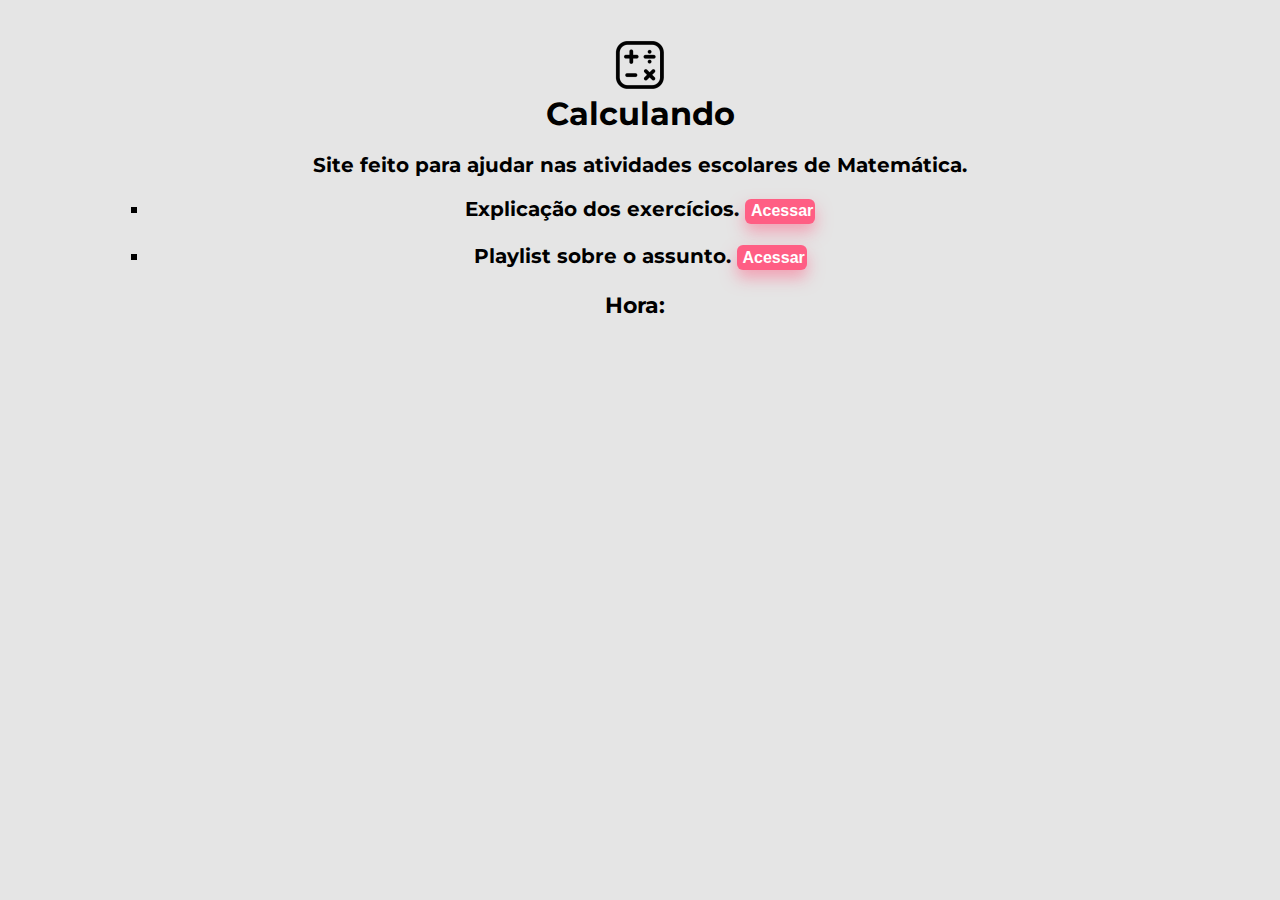
==== index.html @ ee6efdd1 "Add files via upload" ====
<!DOCTYPE html>
<html lang="en">
<head>
    <meta charset="UTF-8">
    <meta name="viewport" content="width=device-width, initial-scale=1.0">
    <title>Calculando</title>
    <link href="https://fonts.googleapis.com/css?family=Montserrat:300,400,600,700,900&display=swap" rel="stylesheet">
    <link rel="stylesheet" href="style.css">
    <link rel="icon" href="calculo.png">
</head>
<body>

    <header>
        
        <img src="calculo.png" alt="Imagem">
        <h1>Calculando</h1>
        
        <p>Site feito para ajudar nas atividades escolares de Matemática.</p>
    </header>

    <div class="acesso">

        <li>
            Explicação dos exercícios.
            <button><a href="exercicios.html">Acessar</a></button>
        </li>

        <li>
            Playlist sobre o assunto.
            <button><a href="#">Acessar</a></button>
        </li>

    </div>

    <div class="rel">

        <p>Hora:</p>
        <div id="relogio">
        </div>
        
    </div>


    <script src="rel.js"></script>
</body>
</html>
---- style.css ----
body {
    margin-top: 64px;
    background-color: #e5e5e5;
    text-align: center;
    font-family: 'Montserrat', sans-serif;

    width: 80%; /*Ajustando tamanho na tela*/
    max-width: 980px; /*Largura máxima*/
    margin: 40px auto; /*Ajustando Margem (cima-baixo, laterais)*/
}

header h1 {
    margin: 0;
}

header img {
    width: 50px;
    height: 50px;
    text-align: center;
}

header p {
    font-weight: bold;
    font-size: 20px;
    margin-bottom: 0px;
}

.acesso li {    
    font-size: 20px;
    list-style-type: square;
    text-align: center;
    margin-top: 20px;
    font-weight: bold;
}

.acesso a {
    color: white;
    text-decoration: none;
}

.acesso li button {
    height: 25px;
    width: 70px;
    border: none;
    color: white;
    background-color: #ff5E84;
    box-shadow: 0px 8px 16px rgba(255, 94, 132, 0.5);
    border-radius: 6px;
    outline: none;
    font-weight: bold;
}

div.acesso button:hover {
    background-color: rgb(253, 69, 112);
}

/* RELÓGIO */

.rel {
    display: flex;
    justify-content: center;
    align-items: center;
}

.rel p {
    font-size: 22px;
    font-weight: bold;
    margin-right: 10px;
}

#relogio {
    font-weight: bold;
    font-size: 22px;
}


/* Exercício */

div.items {
    text-align: center;
    margin-top: 50px;   

    display: grid;
    grid-template-columns: 1fr 1fr;
    justify-content: space-evenly;
}


div.caixas {
    
    margin-right: 25px;
    margin-top: 20px;
    height: 250px;
    width: 500px;
    padding: 20px;

    background-color: white;

    border-radius: 8px;

    align-items: center;

}

div.caixas .under {
    display: grid;
    grid-template-columns: 1fr 1fr 1fr;

}


div.caixas .image {
    height: 80px;
    width: 150px;

    grid-column: 2;
    justify-self: center;
}

div.caixas p {
    font-weight: bold;
}


div.caixas .but {
    margin-top: 30px;

    font-weight: bold;

    background-color: #ff5E84;
    color: white;
    border-radius: 8px;

    height: 50px;
    width: 100px;

    border: none;

    grid-column: 3;
    justify-self: end;
}

div.caixas  .but:hover{
    background-color: rgb(253, 69, 112);
}

a {
    color: white;

    text-decoration: none;
    outline: none;

    font-size: 16px;
}
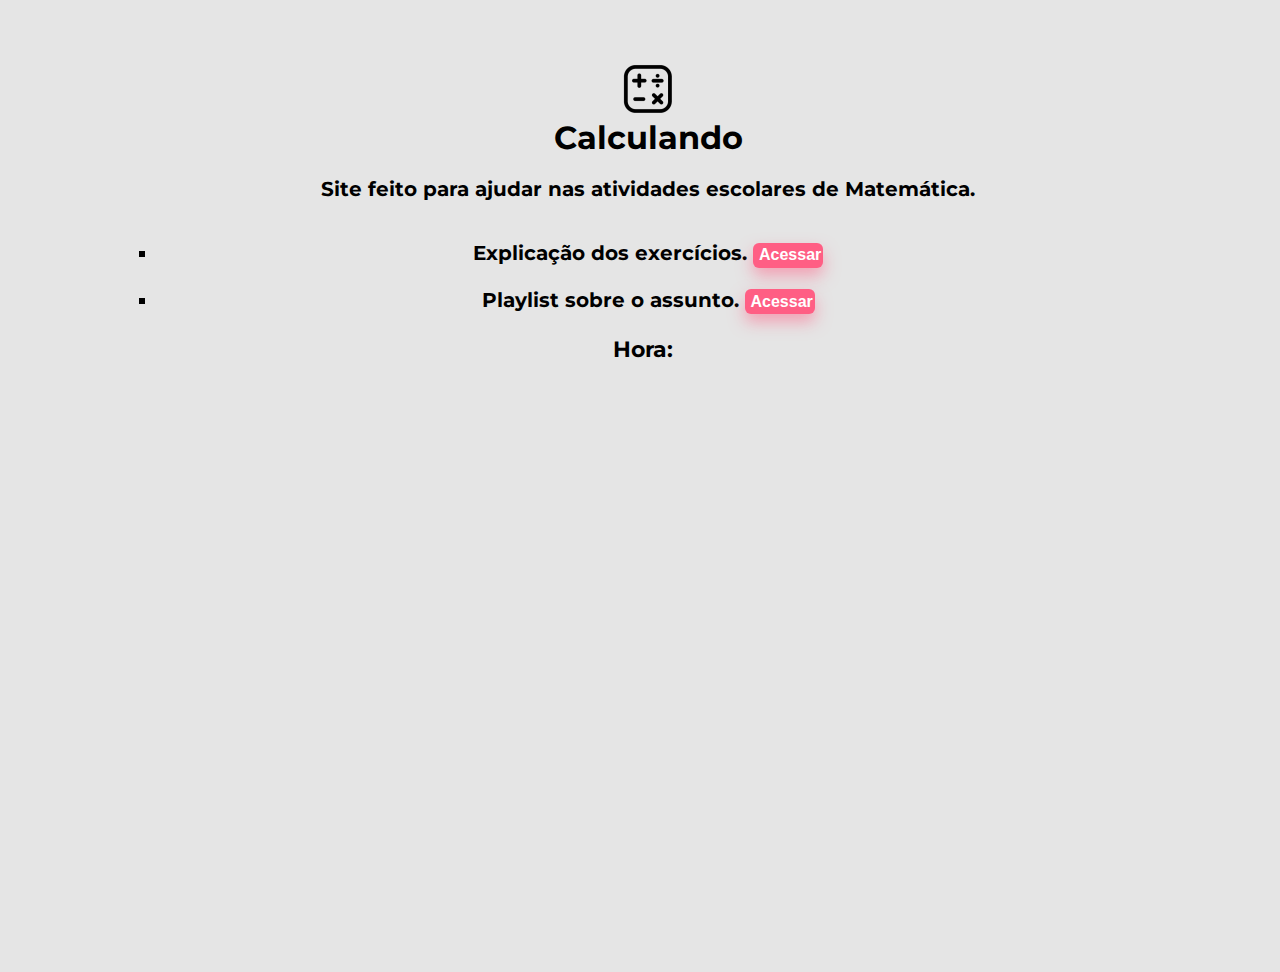
==== commit 53f598b3: "responsive fix" ====
--- a/index.html
+++ b/index.html
@@ -10,13 +10,15 @@
 </head>
 <body>
 
-    <header>
+    <header class="text-center">
         
         <img src="calculo.png" alt="Imagem">
         <h1>Calculando</h1>
         
         <p>Site feito para ajudar nas atividades escolares de Matemática.</p>
     </header>
+
+    <section class="container">
 
     <div class="acesso">
 
@@ -39,6 +41,7 @@
         </div>
         
     </div>
+    </section>
 
 
     <script src="rel.js"></script>
--- a/style.css
+++ b/style.css
@@ -1,10 +1,13 @@
 body {
     margin-top: 64px;
     background-color: #e5e5e5;
-    text-align: center;
     font-family: 'Montserrat', sans-serif;
 
-    width: 80%; /*Ajustando tamanho na tela*/
+    width: 100vw;
+    height: 100vh;
+}
+
+section.container{
     max-width: 980px; /*Largura máxima*/
     margin: 40px auto; /*Ajustando Margem (cima-baixo, laterais)*/
 }
@@ -77,21 +80,18 @@
 /* Exercício */
 
 div.items {
-    text-align: center;
     margin-top: 50px;   
-
-    display: grid;
-    grid-template-columns: 1fr 1fr;
-    justify-content: space-evenly;
+    display: flex;
+    flex-wrap: wrap;
+    justify-content: center;
 }
 
 
 div.caixas {
     
-    margin-right: 25px;
-    margin-top: 20px;
+    margin: 10px;
     height: 250px;
-    width: 500px;
+    width: 400px;
     padding: 20px;
 
     background-color: white;
@@ -99,7 +99,6 @@
     border-radius: 8px;
 
     align-items: center;
-
 }
 
 div.caixas .under {
@@ -151,4 +150,12 @@
     outline: none;
 
     font-size: 16px;
+}
+
+.text-center{
+    text-align: center;
+}
+
+.text-justify{
+
 }